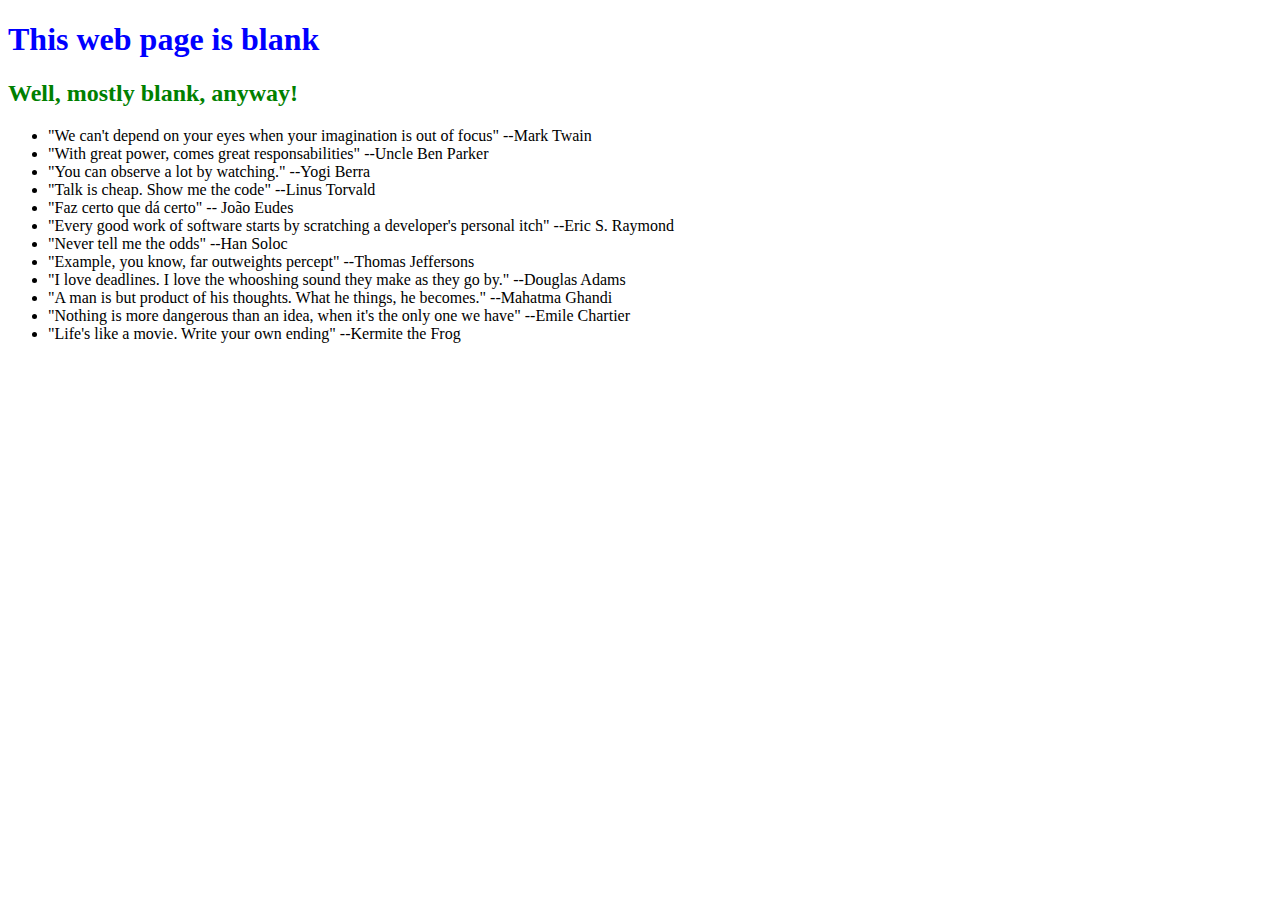
==== index.html @ fbb39aeb "Mark Twain quote" ====
<!DOCTYPE html>
<html>
<head>
	<meta charset="utf-8">
	<title>My Page of Quotes</title>
	<LINK href="style.css" rel="stylesheet" type="text/css">
</head>
<body class="sapUiBody" id="content">
	<h1>This web page is blank</h1>
	<h2>Well, mostly blank, anyway!</h2>
	<ul>
		<li>"We can't depend on your eyes when your imagination is out of focus" --Mark Twain</li>
		<li>"With great power, comes great responsabilities" --Uncle Ben Parker</li>
		<li>"You can observe a lot by watching." --Yogi Berra</li>
		<li>"Talk is cheap. Show me the code" --Linus Torvald</li>
		<li>"Faz certo que dá certo" -- João Eudes</li>
		<li>"Every good work of software starts by scratching a developer's personal itch" --Eric S. Raymond</li>
		<li>"Never tell me the odds" --Han Soloc</li>
		<li>"Example, you know, far outweights percept" --Thomas Jeffersons</li>
		<li>"I love deadlines. I love the whooshing sound they make as they go by." --Douglas Adams</li>
		<li>"A man is but product of his thoughts. What he things, he becomes." --Mahatma Ghandi</li>
		
		<li>"Nothing is more dangerous than an idea, when it's the only one we have" --Emile Chartier </li>
		<li>"Life's like a movie. Write  your own ending" --Kermite the Frog </li>
	</ul>
</body>
</html>
---- style.css ----
h1 {
 color: blue;	
 text-align: left;
}
h2 {
 color: green;
}
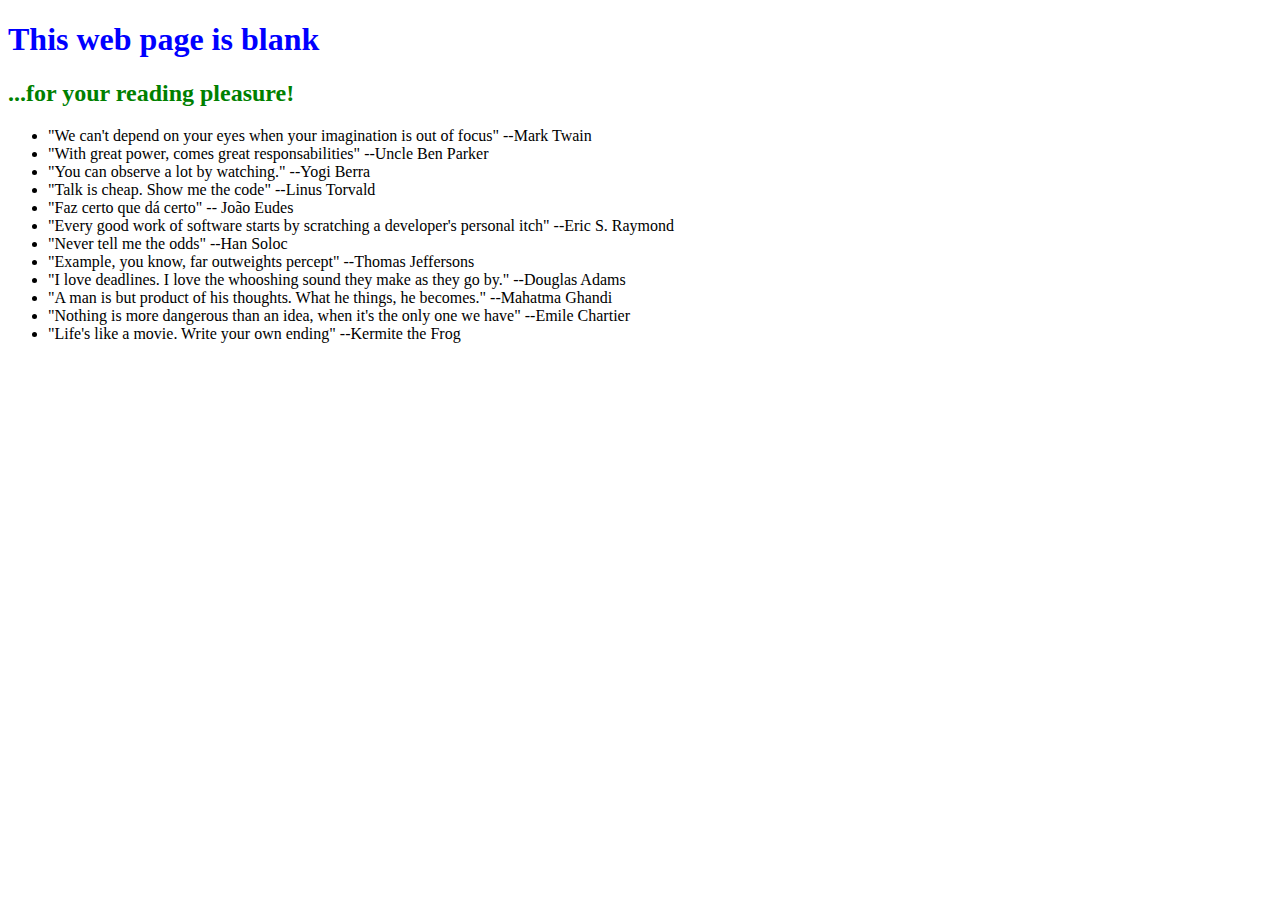
==== commit 95386a1a: "Update index.html" ====
--- a/index.html
+++ b/index.html
@@ -2,12 +2,12 @@
 <html>
 <head>
 	<meta charset="utf-8">
-	<title>My Page of Quotes</title>
+	<title>A Page of Quotes</title>
 	<LINK href="style.css" rel="stylesheet" type="text/css">
 </head>
 <body class="sapUiBody" id="content">
 	<h1>This web page is blank</h1>
-	<h2>Well, mostly blank, anyway!</h2>
+	<h2>...for your reading pleasure!</h2>
 	<ul>
 		<li>"We can't depend on your eyes when your imagination is out of focus" --Mark Twain</li>
 		<li>"With great power, comes great responsabilities" --Uncle Ben Parker</li>
@@ -24,4 +24,4 @@
 		<li>"Life's like a movie. Write  your own ending" --Kermite the Frog </li>
 	</ul>
 </body>
-</html>+</html>
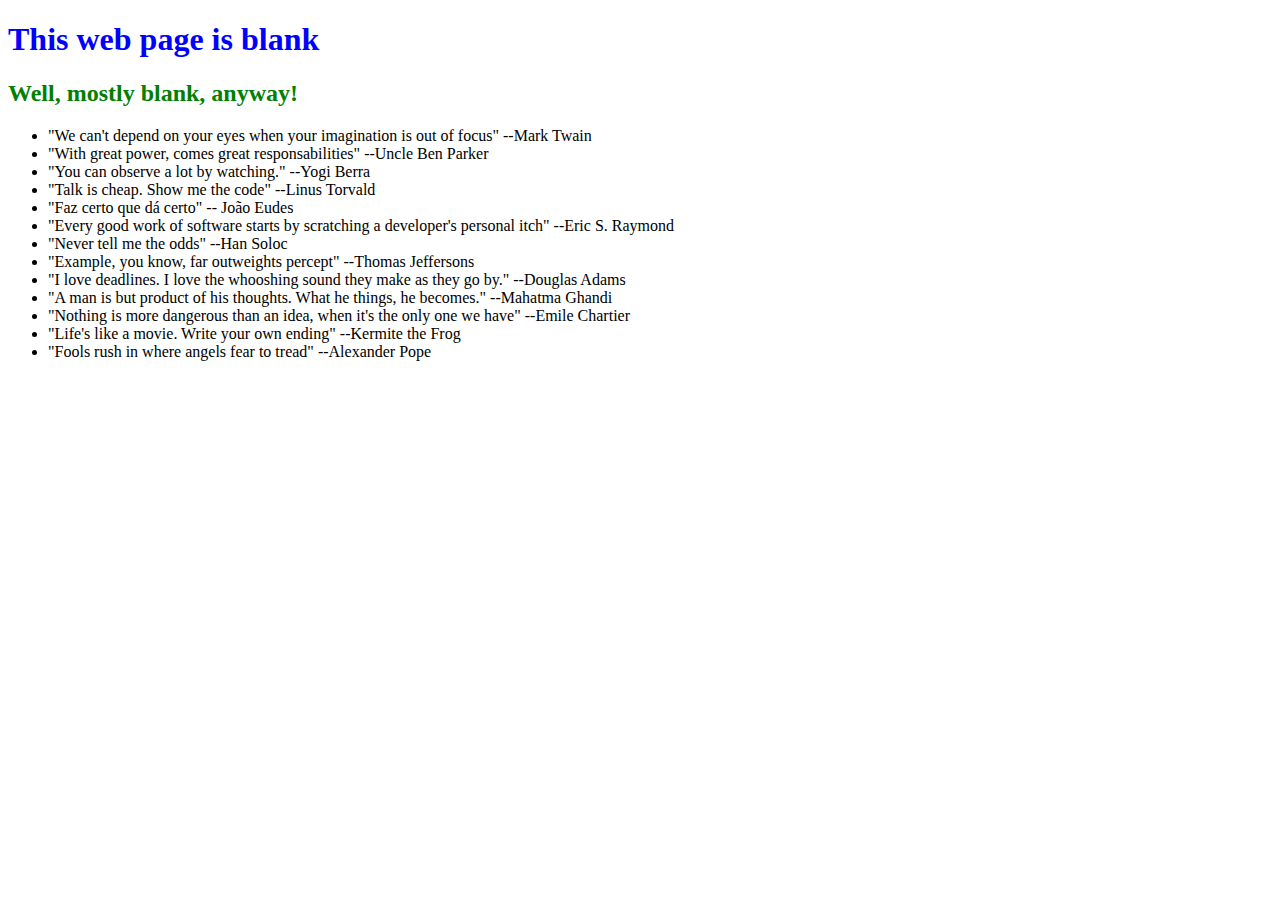
==== commit 587c2a64: "Update index.html" ====
--- a/index.html
+++ b/index.html
@@ -2,12 +2,12 @@
 <html>
 <head>
 	<meta charset="utf-8">
-	<title>A Page of Quotes</title>
+	<title>My Page of Quotes</title>
 	<LINK href="style.css" rel="stylesheet" type="text/css">
 </head>
 <body class="sapUiBody" id="content">
 	<h1>This web page is blank</h1>
-	<h2>...for your reading pleasure!</h2>
+	<h2>Well, mostly blank, anyway!</h2>
 	<ul>
 		<li>"We can't depend on your eyes when your imagination is out of focus" --Mark Twain</li>
 		<li>"With great power, comes great responsabilities" --Uncle Ben Parker</li>
@@ -19,9 +19,9 @@
 		<li>"Example, you know, far outweights percept" --Thomas Jeffersons</li>
 		<li>"I love deadlines. I love the whooshing sound they make as they go by." --Douglas Adams</li>
 		<li>"A man is but product of his thoughts. What he things, he becomes." --Mahatma Ghandi</li>
-		
 		<li>"Nothing is more dangerous than an idea, when it's the only one we have" --Emile Chartier </li>
 		<li>"Life's like a movie. Write  your own ending" --Kermite the Frog </li>
+		<li>"Fools rush in where angels fear to tread" --Alexander Pope</li>
 	</ul>
 </body>
 </html>
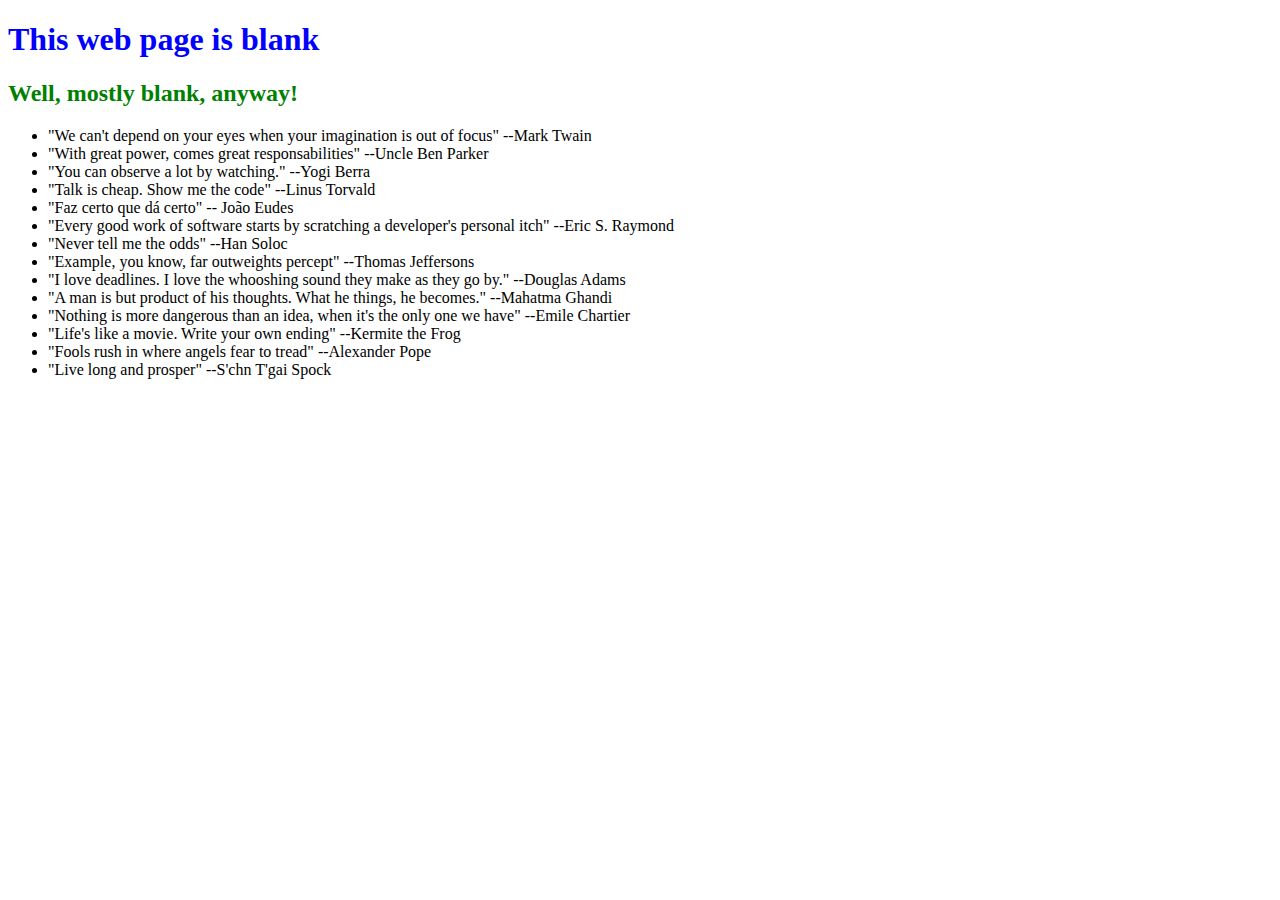
==== commit a9cf92e9: "added Spock quote" ====
--- a/index.html
+++ b/index.html
@@ -22,6 +22,7 @@
 		<li>"Nothing is more dangerous than an idea, when it's the only one we have" --Emile Chartier </li>
 		<li>"Life's like a movie. Write  your own ending" --Kermite the Frog </li>
 		<li>"Fools rush in where angels fear to tread" --Alexander Pope</li>
+		<li>"Live long and prosper" --S'chn T'gai Spock</li>
 	</ul>
 </body>
 </html>
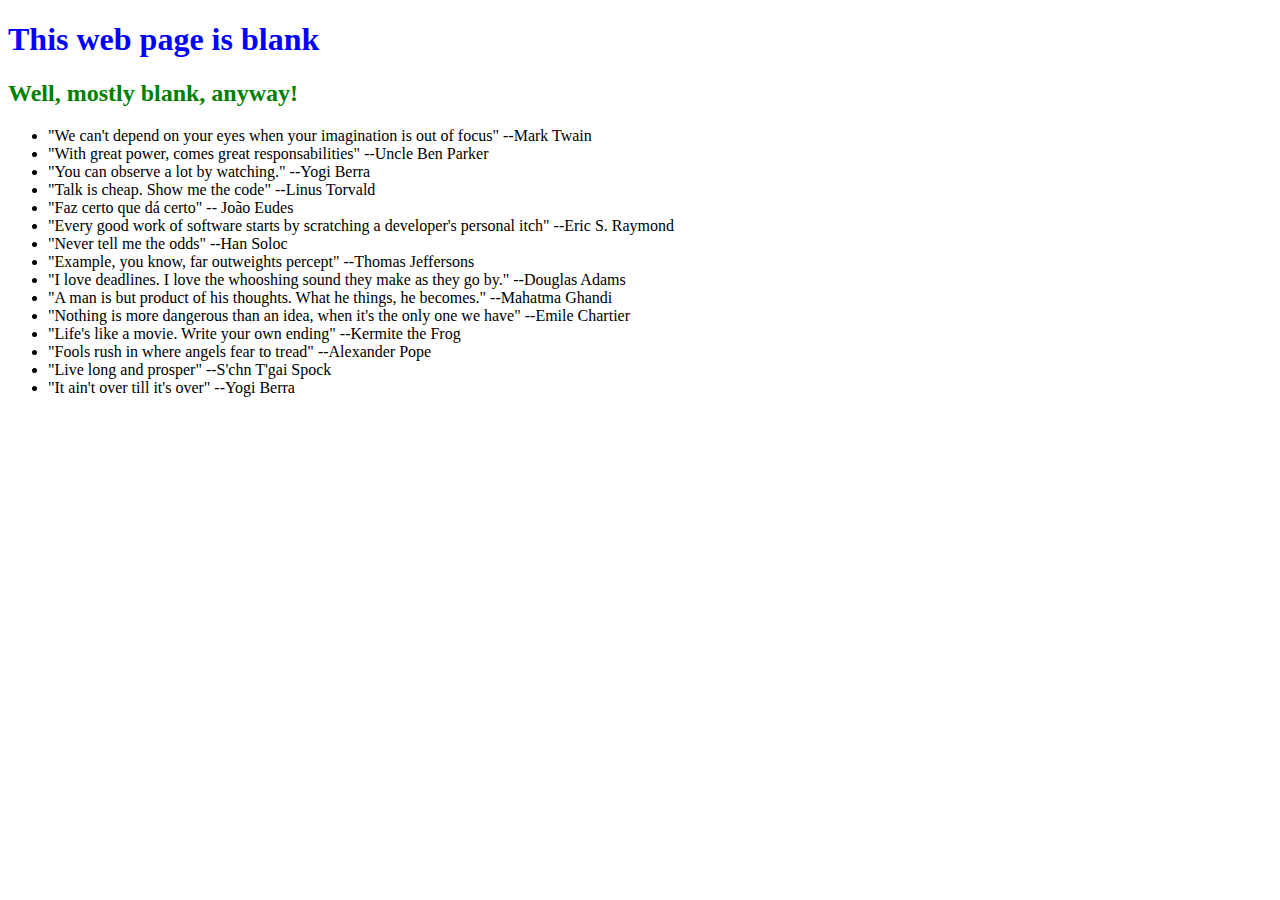
==== commit d2a433d3: "Update index.html" ====
--- a/index.html
+++ b/index.html
@@ -23,6 +23,7 @@
 		<li>"Life's like a movie. Write  your own ending" --Kermite the Frog </li>
 		<li>"Fools rush in where angels fear to tread" --Alexander Pope</li>
 		<li>"Live long and prosper" --S'chn T'gai Spock</li>
+		<li>"It ain't over till it's over" --Yogi Berra</li>
 	</ul>
 </body>
 </html>
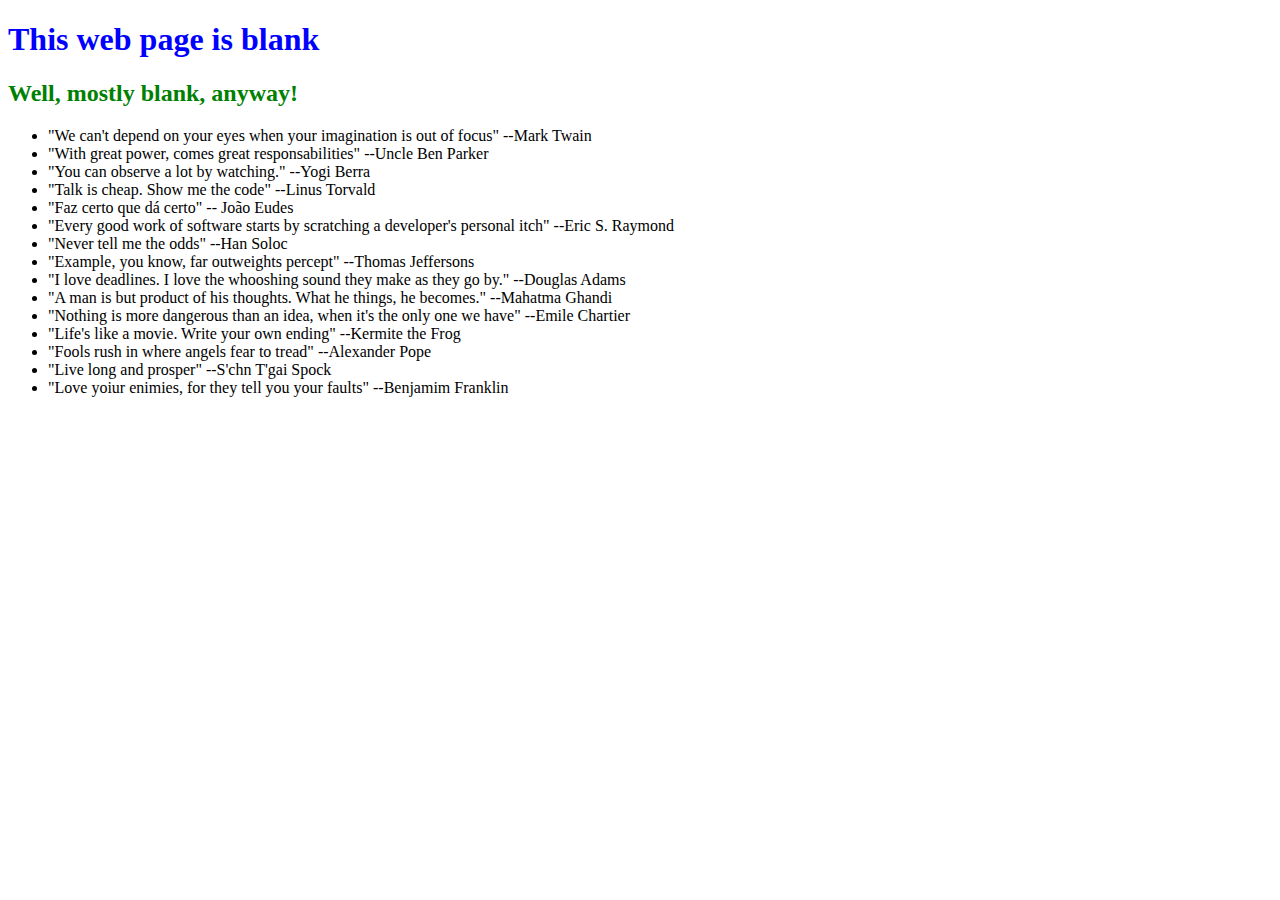
==== commit 4d82857a: "Added Benjamin Franklin quote" ====
--- a/index.html
+++ b/index.html
@@ -23,7 +23,7 @@
 		<li>"Life's like a movie. Write  your own ending" --Kermite the Frog </li>
 		<li>"Fools rush in where angels fear to tread" --Alexander Pope</li>
 		<li>"Live long and prosper" --S'chn T'gai Spock</li>
-		<li>"It ain't over till it's over" --Yogi Berra</li>
+		<li>"Love yoiur enimies, for they tell you your faults" --Benjamim Franklin</li>
 	</ul>
 </body>
 </html>
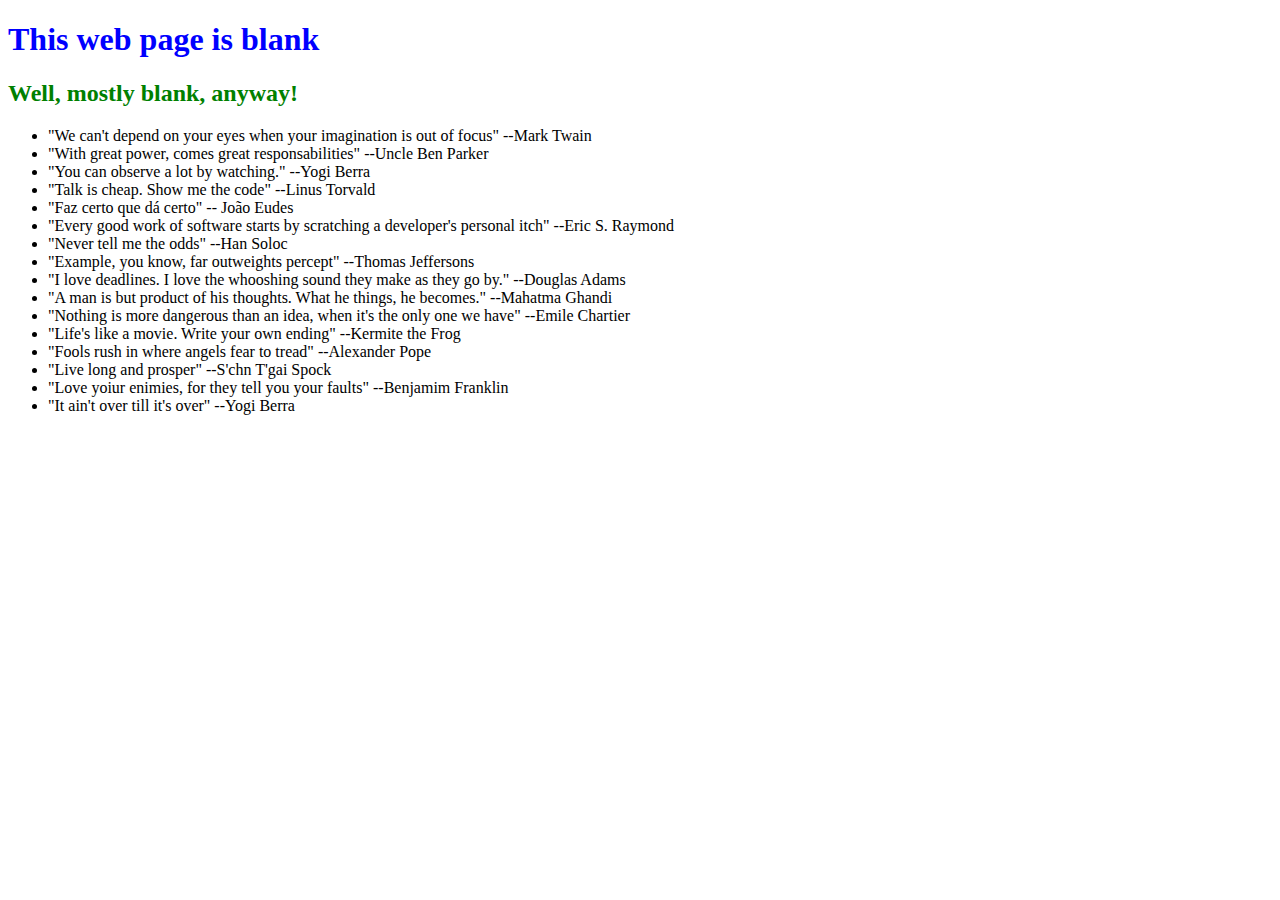
==== commit fb65a5d5: "merge commit Benjamin Franklin + Yobi Berra number 2" ====
--- a/index.html
+++ b/index.html
@@ -24,6 +24,7 @@
 		<li>"Fools rush in where angels fear to tread" --Alexander Pope</li>
 		<li>"Live long and prosper" --S'chn T'gai Spock</li>
 		<li>"Love yoiur enimies, for they tell you your faults" --Benjamim Franklin</li>
+		<li>"It ain't over till it's over" --Yogi Berra</li>
 	</ul>
 </body>
 </html>
